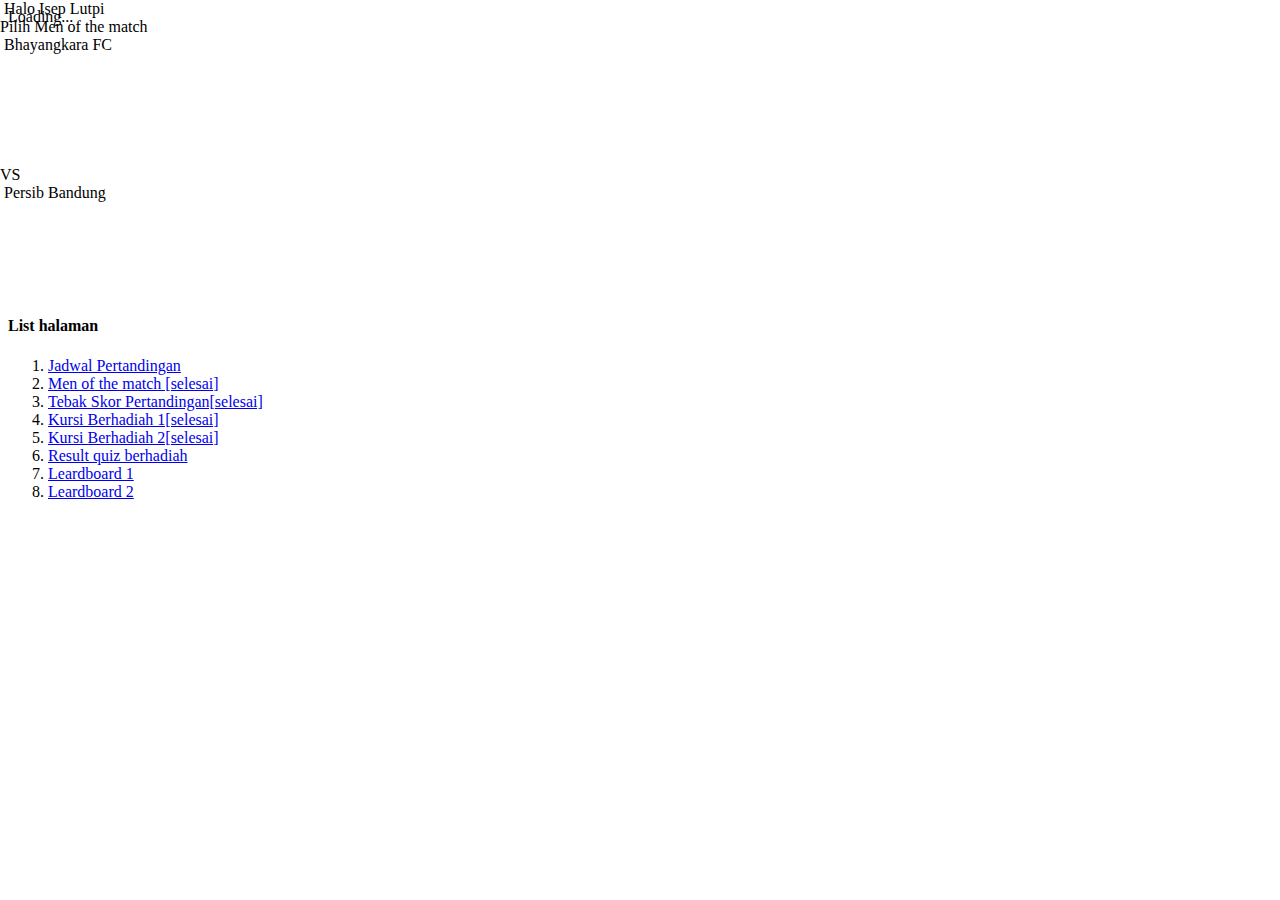
==== page-home.html @ 66483997 "update halaamn home" ====
<!DOCTYPE html>
<html lang="en">

<head>
  <meta charset="utf-8">
  <meta name="viewport" content="width=device-width, initial-scale=1">
  <meta name="description" content="NOBAR TE BARENG">
  <meta http-equiv="X-UA-Compatible" content="IE=edge">
  <meta name="theme-color" content="#0134d4">
  <meta name="apple-mobile-web-app-capable" content="yes">
  <meta name="apple-mobile-web-app-status-bar-style" content="black">
  <!-- The above 4 meta tags *must* come first in the head; any other head content must come *after* these tags -->
  <!-- Title -->
  <title>NOBAR TE BARENG</title>
  <!-- Fonts -->
  <link rel="preconnect" href="https://fonts.gstatic.com">
  <link
    href="https://fonts.googleapis.com/css2?family=Poppins:ital,wght@0,100;0,200;0,300;0,400;0,500;0,600;0,700;0,800;0,900;1,100;1,200;1,300;1,400;1,500;1,600;1,700;1,800;1,900&amp;display=swap"
    rel="stylesheet">
  <!-- Favicon -->
  <link rel="icon" href="img/core-img/favicon.ico">
  <link rel="apple-touch-icon" href="img/icons/icon-96x96.png">
  <link rel="apple-touch-icon" sizes="152x152" href="img/icons/icon-152x152.png">
  <link rel="apple-touch-icon" sizes="167x167" href="img/icons/icon-167x167.png">
  <link rel="apple-touch-icon" sizes="180x180" href="img/icons/icon-180x180.png">
  <!-- CSS Libraries -->
  <link rel="stylesheet" href="css/bootstrap.min.css">
  <link rel="stylesheet" href="css/bootstrap-icons.css">
  <link rel="stylesheet" href="css/tiny-slider.css">
  <link rel="stylesheet" href="css/baguetteBox.min.css">
  <link rel="stylesheet" href="css/rangeslider.css">
  <link rel="stylesheet" href="css/vanilla-dataTables.min.css">
  <link rel="stylesheet" href="css/apexcharts.css">
  <!-- Core Stylesheet -->
  <link rel="stylesheet" href="style.css">
  <!-- Web App Manifest -->
  <link rel="manifest" href="manifest.json">
</head>

<body class="bg-white">
  <!-- Preloader -->
  <div id="preloader">
    <div class="spinner-grow text-primary" role="status"><span class="visually-hidden">Loading...</span></div>
  </div>
  <!-- Internet Connection Status -->
  <!-- # This code for showing internet connection status -->
  <div class="internet-connection-status" id="internetStatus"></div>
  <div class="container p-0">
    <div class="card"
      style="background-image: url('./img/custom/login/bg.png'); height: 270px; opacity: .5; border-radius: 0; background-size: cover;">
    </div>
  </div>
  <div style="position: absolute; width: 100%; z-index: 99; top: 0; left: 0;">
    <div class="container p-3">
      <div class="d-flex justify-content-between align-items-center">
        <img src="./img/custom/login/logo.png" alt="" style="max-width: 150px;">
        <span class="text-dark fw-bold">Halo Isep Lutpi</span>
      </div>
      <div class="text-center text-dark fw-bold mt-4">Pilih Men of the match</div>
      <div class="d-flex justify-content-between align-items-center" style="height: 130px;">
        <div class="d-flex justify-content-between align-items-end" style="height: 130px;">
          <div class="d-flex flex-column align-items-center">
            <img src="./img/custom/logo_club/bhayangkarafc.png" alt="" style="max-width: 100px;">
            <span class="text-dark fw-bold small">Bhayangkara FC</span>
          </div>
        </div>

        <span class="text-dark">VS</span>

        <div class="d-flex justify-content-between align-items-end" style="height: 130px;">
          <div class="d-flex flex-column align-items-center">
            <img src="./img/custom/logo_club/persib.png" alt="" style="max-width: 80px;">
            <span class="text-dark fw-bold small">Persib Bandung</span>
          </div>
        </div>
      </div>
    </div>
  </div>


  <div class="page-content-wrapper">
    <!-- konten disini -->
    <div class="container">
      <h4>List halaman</h4>
      <ol>
        <li><a href="#">Jadwal Pertandingan</a></li>
        <li><a href="pilih-men-of-the-match.html">Men of the match [selesai]</a></li>
        <li><a href="tebak-skor.html">Tebak Skor Pertandingan[selesai]</a></li>
        <li><a href="kursi-berhadiah1.html">Kursi Berhadiah 1[selesai]</a></li>
        <li><a href="kursi-berhadiah2.html">Kursi Berhadiah 2[selesai]</a></li>
        <li><a href="#">Result quiz berhadiah</a></li>
        <li><a href="#">Leardboard 1</a></li>
        <li><a href="#">Leardboard 2</a></li>
      </ol>
    </div>
  </div>
  <!-- All JavaScript Files -->
  <script src="js/bootstrap.bundle.min.js"></script>
  <script src="js/slideToggle.min.js"></script>
  <script src="js/internet-status.js"></script>
  <script src="js/tiny-slider.js"></script>
  <script src="js/baguetteBox.min.js"></script>
  <script src="js/countdown.js"></script>
  <script src="js/rangeslider.min.js"></script>
  <script src="js/vanilla-dataTables.min.js"></script>
  <script src="js/index.js"></script>
  <script src="js/magic-grid.min.js"></script>
  <script src="js/dark-rtl.js"></script>
  <script src="js/active.js"></script>
  <!-- PWA -->
  <script src="js/pwa.js"></script>
</body>

</html>
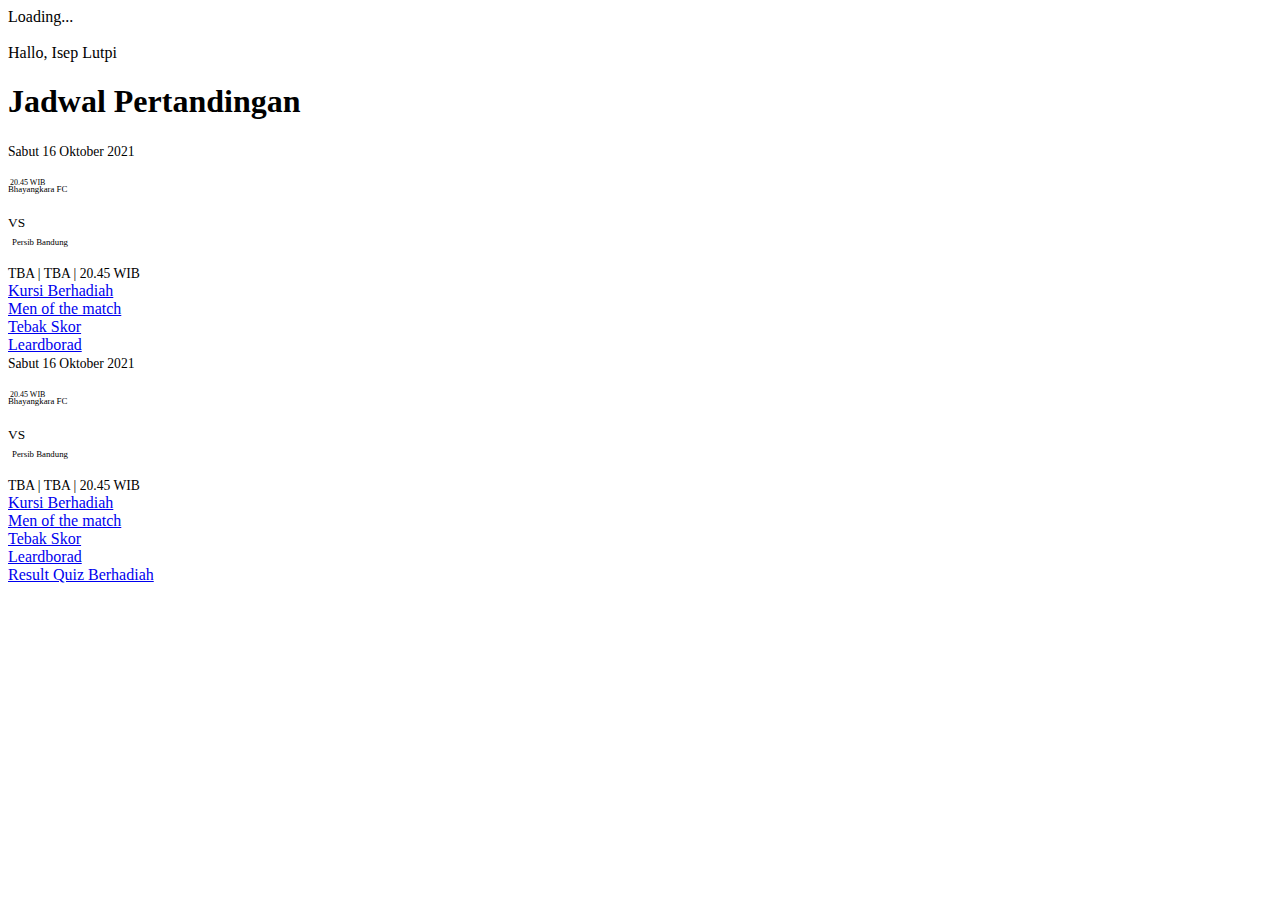
==== commit 1b77b71e: "Update loeardboard" ====
--- a/page-home.html
+++ b/page-home.html
@@ -45,53 +45,100 @@
   <!-- Internet Connection Status -->
   <!-- # This code for showing internet connection status -->
   <div class="internet-connection-status" id="internetStatus"></div>
-  <div class="container p-0">
-    <div class="card"
-      style="background-image: url('./img/custom/login/bg.png'); height: 270px; opacity: .5; border-radius: 0; background-size: cover;">
-    </div>
-  </div>
-  <div style="position: absolute; width: 100%; z-index: 99; top: 0; left: 0;">
-    <div class="container p-3">
+  <div class="page-content-wrapper py-4 my-0">
+    <div class="container">
       <div class="d-flex justify-content-between align-items-center">
         <img src="./img/custom/login/logo.png" alt="" style="max-width: 150px;">
-        <span class="text-dark fw-bold">Halo Isep Lutpi</span>
+        <div>
+          <span class="text-dark">Hallo, </span>
+          <span class="text-dark fw-bold">Isep Lutpi</span>
+        </div>
       </div>
-      <div class="text-center text-dark fw-bold mt-4">Pilih Men of the match</div>
-      <div class="d-flex justify-content-between align-items-center" style="height: 130px;">
-        <div class="d-flex justify-content-between align-items-end" style="height: 130px;">
-          <div class="d-flex flex-column align-items-center">
-            <img src="./img/custom/logo_club/bhayangkarafc.png" alt="" style="max-width: 100px;">
-            <span class="text-dark fw-bold small">Bhayangkara FC</span>
+      <h1 class="text-dark h5 fw-bold mt-5">Jadwal Pertandingan</h1>
+      <div class="card shadow-lg">
+        <div class="card-header bg-primary d-flex justify-content-between align-items-center py-1">
+          <span class="text-white" style="font-size: .85rem;">
+            Sabut 16 Oktober 2021
+          </span>
+          <div>
+            <img src="./img/custom/logo_liga_1.jpeg" alt="" style="max-height: 30px;">
           </div>
         </div>
+        <div class="card-body p-3 d-flex justify-content-center align-items-center">
+          <span style="position: absolute; left: 10px; font-size: .5rem;">20.45 WIB</span>
 
-        <span class="text-dark">VS</span>
+          <div class="d-flex justify-content-between align-items-center" style="height: 35px;">
+            <span class="text-dark fw-bold  me-2" style="font-size: .55rem;">Bhayangkara FC</span>
+            <img src="./img/custom/logo_club/bhayangkarafc.png" alt="" style="max-width: 30px;">
+          </div>
 
-        <div class="d-flex justify-content-between align-items-end" style="height: 130px;">
-          <div class="d-flex flex-column align-items-center">
-            <img src="./img/custom/logo_club/persib.png" alt="" style="max-width: 80px;">
-            <span class="text-dark fw-bold small">Persib Bandung</span>
+          <small class="text-dark mx-2">VS</small>
+
+          <div class="d-flex justify-content-between align-items-center" style="height: 35px;">
+            <img src="./img/custom/logo_club/persib.png" alt="" style="max-width: 27px;">
+            <span class="text-dark fw-bold ms-2" style="font-size: .55rem;">Persib Bandung</span>
           </div>
         </div>
+        <div class="card-footer bg-light text-center text-dark" style="font-size: .85rem;">TBA | TBA | 20.45 WIB</div>
       </div>
-    </div>
-  </div>
+      <div class="row p-2 my-2 mb-5">
+        <div class="col-6 p-1"><a href="./kursi-berhadiah1.html" class="btn btn-primary"
+            style="width: 100%; border-radius: 25px;">Kursi
+            Berhadiah</a></div>
+        <div class="col-6 p-1"><a href="./pilih-men-of-the-match.html" class="btn btn-primary"
+            style="width: 100%; border-radius: 25px;">Men of the
+            match</a></div>
+        <div class="col-6 p-1"><a href="./tebak-skor.html" class="btn btn-primary"
+            style="width: 100%; border-radius: 25px;">Tebak
+            Skor</a></div>
+        <div class="col-6 p-1"><a href="./leardboard.html" class="btn btn-primary"
+            style="width: 100%; border-radius: 25px;">Leardborad</a></div>
+      </div>
 
+      <div class="card shadow-lg">
+        <div class="card-header bg-primary d-flex justify-content-between align-items-center py-1">
+          <span class="text-white" style="font-size: .85rem;">
+            Sabut 16 Oktober 2021
+          </span>
+          <div>
+            <img src="./img/custom/logo_liga_1.jpeg" alt="" style="max-height: 30px;">
+          </div>
+        </div>
+        <div class="card-body p-3 d-flex justify-content-center align-items-center">
+          <span style="position: absolute; left: 10px; font-size: .5rem;">20.45 WIB</span>
 
-  <div class="page-content-wrapper">
-    <!-- konten disini -->
-    <div class="container">
-      <h4>List halaman</h4>
-      <ol>
-        <li><a href="#">Jadwal Pertandingan</a></li>
-        <li><a href="pilih-men-of-the-match.html">Men of the match [selesai]</a></li>
-        <li><a href="tebak-skor.html">Tebak Skor Pertandingan[selesai]</a></li>
-        <li><a href="kursi-berhadiah1.html">Kursi Berhadiah 1[selesai]</a></li>
-        <li><a href="kursi-berhadiah2.html">Kursi Berhadiah 2[selesai]</a></li>
-        <li><a href="#">Result quiz berhadiah</a></li>
-        <li><a href="#">Leardboard 1</a></li>
-        <li><a href="#">Leardboard 2</a></li>
-      </ol>
+          <div class="d-flex justify-content-between align-items-center" style="height: 35px;">
+            <span class="text-dark fw-bold  me-2" style="font-size: .55rem;">Bhayangkara FC</span>
+            <img src="./img/custom/logo_club/bhayangkarafc.png" alt="" style="max-width: 30px;">
+          </div>
+
+          <small class="text-dark mx-2">VS</small>
+
+          <div class="d-flex justify-content-between align-items-center" style="height: 35px;">
+            <img src="./img/custom/logo_club/persib.png" alt="" style="max-width: 27px;">
+            <span class="text-dark fw-bold ms-2" style="font-size: .55rem;">Persib Bandung</span>
+          </div>
+        </div>
+        <div class="card-footer bg-light text-center text-dark" style="font-size: .85rem;">TBA | TBA | 20.45 WIB</div>
+      </div>
+      <div class="row p-2 my-2 mb-3">
+        <div class="col-6 p-1"><a href="./kursi-berhadiah1.html" class="btn btn-primary"
+            style="width: 100%; border-radius: 25px;">Kursi
+            Berhadiah</a></div>
+        <div class="col-6 p-1"><a href="./pilih-men-of-the-match.html" class="btn btn-primary"
+            style="width: 100%; border-radius: 25px;">Men of the
+            match</a></div>
+        <div class="col-6 p-1"><a href="./tebak-skor.html" class="btn btn-primary"
+            style="width: 100%; border-radius: 25px;">Tebak
+            Skor</a></div>
+        <div class="col-6 p-1"><a href="./leardboard.html" class="btn btn-primary"
+            style="width: 100%; border-radius: 25px;">Leardborad</a></div>
+      </div>
+
+      <div class="d-grid gap-2  mt-3">
+        <a href="./result-quiz-berhadiah.html" class="btn btn-info" type="submit" style="border-radius: 30px;">Result
+          Quiz Berhadiah</a>
+      </div>
     </div>
   </div>
   <!-- All JavaScript Files -->
